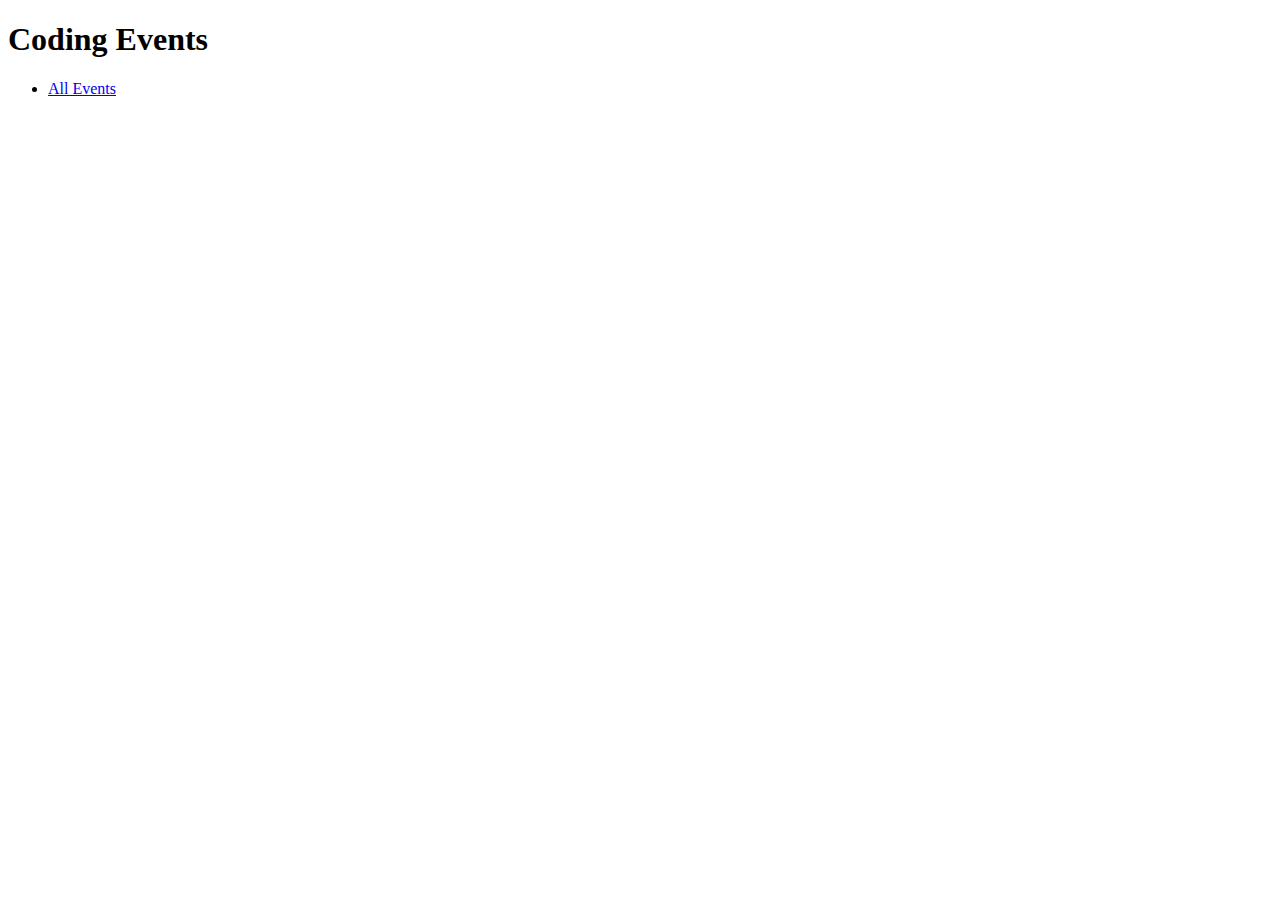
==== src/main/resources/templates/index.html @ 9439f540 "created and rendered form" ====
<!DOCTYPE html>
<html lang="en" xmlns:th="http://thymeleaf.org">
<head>
    <meta charset="UTF-8">
    <title>Coding Events</title>
</head>
<body>

<h1>Coding Events</h1>

<nav>
    <ul>
        <li><a href="/events">All Events</a></li>
    </ul>
</nav>

</body>
</html>
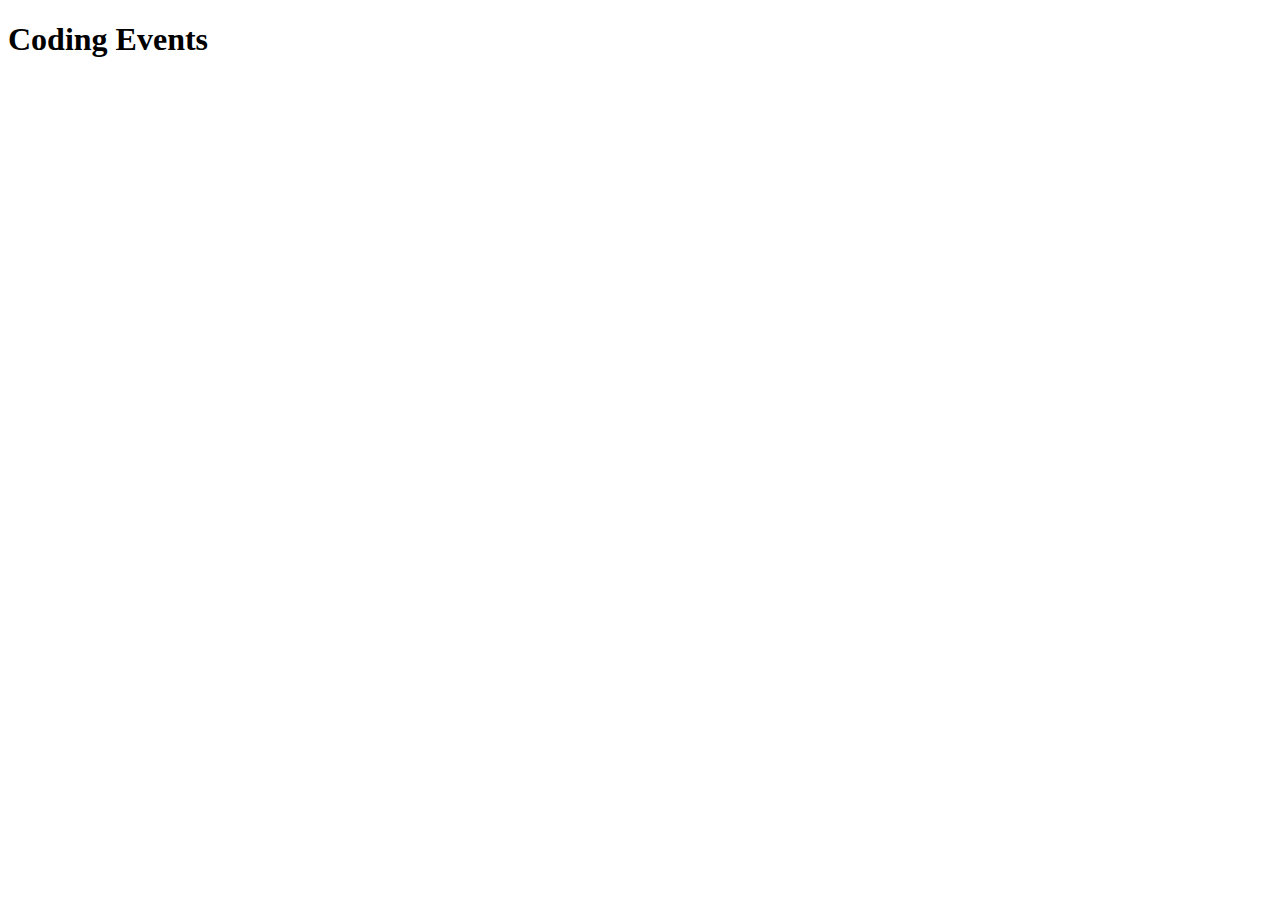
==== commit baa7d238: "finished chapter 13 reading .. ended with bootstrap" ====
--- a/src/main/resources/templates/index.html
+++ b/src/main/resources/templates/index.html
@@ -1,18 +1,11 @@
 <!DOCTYPE html>
 <html lang="en" xmlns:th="http://thymeleaf.org">
-<head>
-    <meta charset="UTF-8">
-    <title>Coding Events</title>
-</head>
-<body>
+<head th:replace="fragments :: head"></head>
+<body class = "container">
 
 <h1>Coding Events</h1>
 
-<nav>
-    <ul>
-        <li><a href="/events">All Events</a></li>
-    </ul>
-</nav>
+<nav th:replace = "fragments :: navigation"></nav>
 
 </body>
 </html>